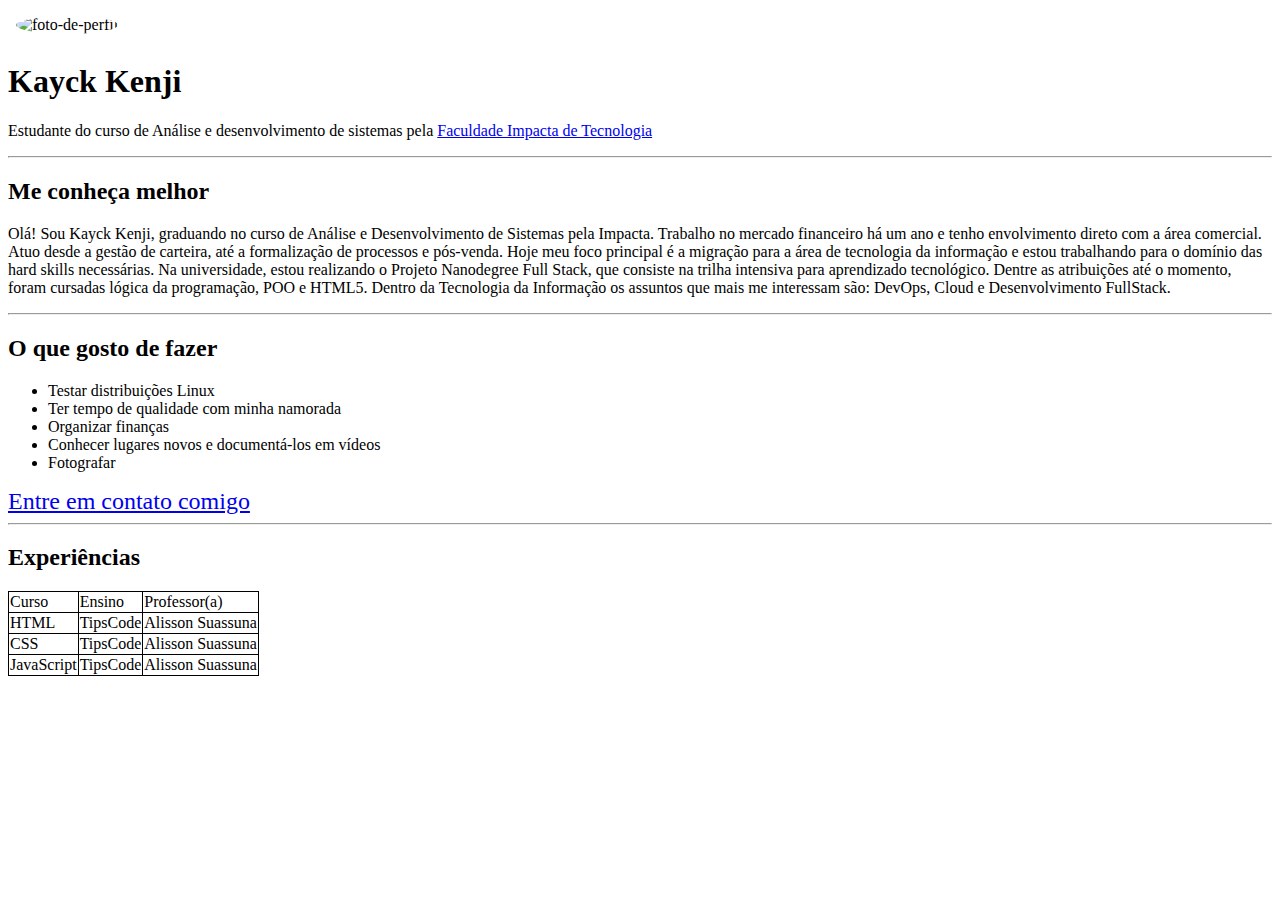
==== index.html @ 36872cfc "Currículo usando HTML e CSS" ====
<!DOCTYPE html>
<html lang="pt-BR">
<head>
    <meta charset="UTF-8">
    <meta name="viewport" content="width=device-width, initial-scale=1.0">
    <title>Kayck Kenji</title>
    <link rel="stylesheet" href="style.css">
</head>
<body>
    <img class="imagem" src="img/foto-de-perfil.jpg" alt="foto-de-perfil">
    <h1>Kayck Kenji</h1>
    <p>Estudante do curso de Análise e desenvolvimento de sistemas pela <a href="https://www.impacta.edu.br/">Faculdade Impacta de Tecnologia</a></p>
    <hr> <!-- Linha de Separação -->
    <h2>Me conheça melhor</h2>
    <p>Olá! Sou Kayck Kenji, graduando no curso de Análise e Desenvolvimento de Sistemas pela Impacta. Trabalho no mercado financeiro há um ano e tenho envolvimento direto com a área comercial. Atuo desde a gestão de carteira, até a formalização de processos e pós-venda. Hoje meu foco principal é a migração para a área de tecnologia da informação e estou trabalhando para o domínio das hard skills necessárias.
    Na universidade, estou realizando o Projeto Nanodegree Full Stack, que consiste na trilha intensiva para aprendizado tecnológico. Dentre as atribuições até o momento, foram cursadas lógica da programação, POO e HTML5. 
    Dentro da Tecnologia da Informação os assuntos que mais me interessam são: DevOps, Cloud e Desenvolvimento FullStack.</p>
    <hr> <!-- Linha de Separação -->
    <h2>O que gosto de fazer</h2>
    <ul>
        <li>Testar distribuições Linux</li>
        <li>Ter tempo de qualidade com minha namorada</li>
        <li>Organizar finanças</li>
        <li>Conhecer lugares novos e documentá-los em vídeos</li>
        <li>Fotografar</li>
    </ul>
    <a class="contato" href="https://www.instagram.com/dev.kenji/">Entre em contato comigo</a>
    <hr> <!-- Linha de Separação -->
    <h2>Experiências</h2>
    <table class="experiencias" border="1, solid">
        <tr>
            <td>Curso</td>
            <td>Ensino</td>
            <td>Professor(a)</td>
        </tr>
        <tr>
            <td>HTML</td>
            <td>TipsCode</td>
            <td>Alisson Suassuna</td>
        </tr>
        <tr>
            <td>CSS</td>
            <td>TipsCode</td>
            <td>Alisson Suassuna</td>
        </tr>
        <tr>
            <td>JavaScript</td>
            <td>TipsCode</td>
            <td>Alisson Suassuna</td>
        </tr>
    </table>
</body>
</html>
---- style.css ----
.imagem {
    width: 200px; /* Largura desejada */
    height: 200px; /* Altura automática para manter a proporção */
    border-radius: 50%;
    padding: 4px;
    margin: 4px;
}

.contato {
    font-size: 1.5rem;
}
.experiencias {
    text-align: left;
    border-collapse: collapse;
    border: 1px solid #000; /* Adiciona uma borda de 1px sólida preta */
  }
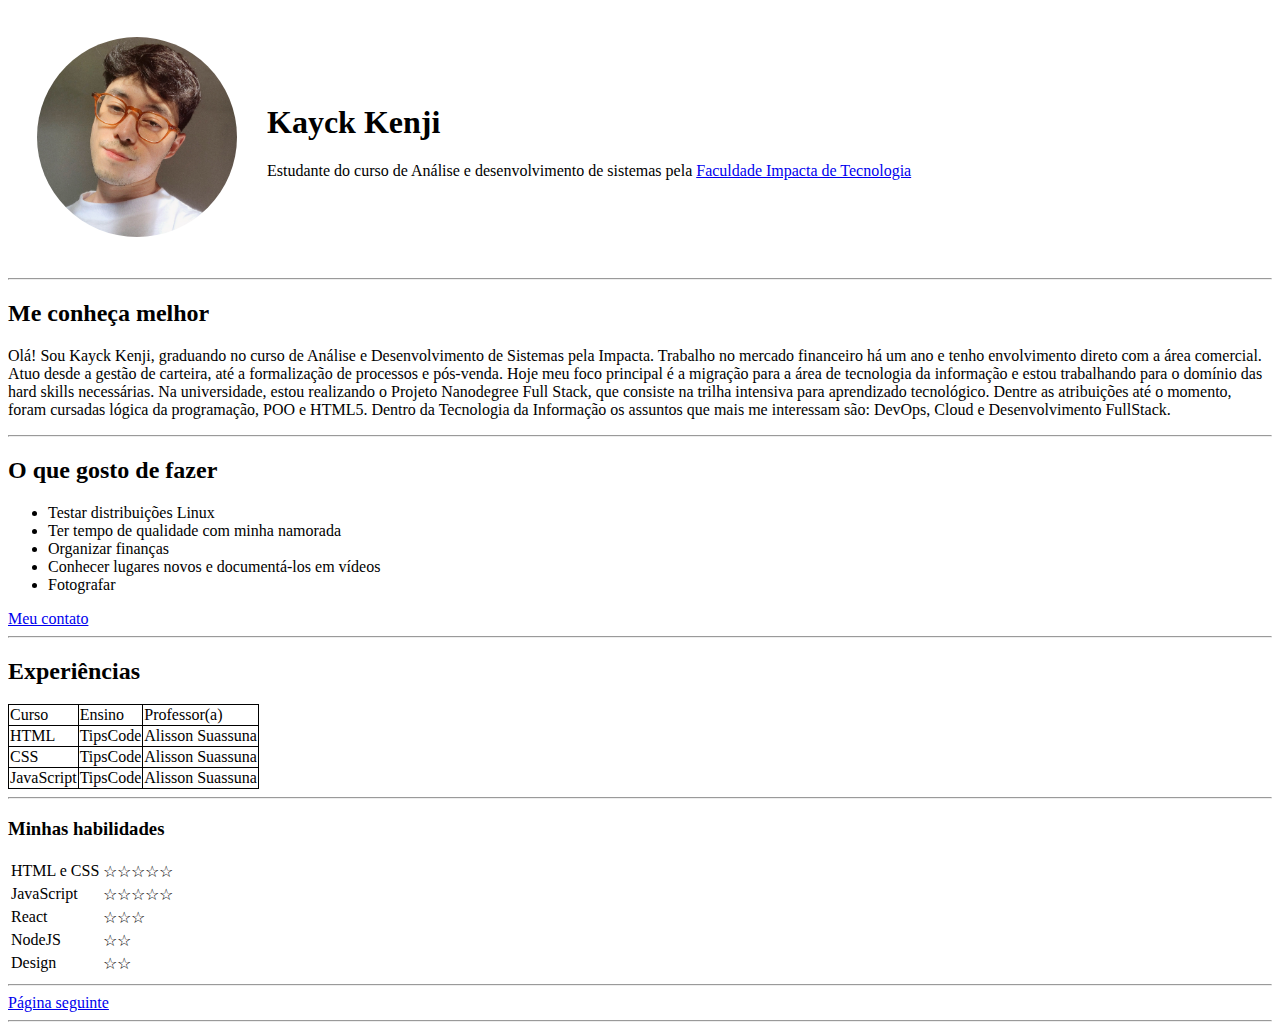
==== commit 36c7518d: "add contato" ====
--- a/index.html
+++ b/index.html
@@ -7,9 +7,17 @@
     <link rel="stylesheet" href="style.css">
 </head>
 <body>
-    <img class="imagem" src="img/foto-de-perfil.jpg" alt="foto-de-perfil">
-    <h1>Kayck Kenji</h1>
-    <p>Estudante do curso de Análise e desenvolvimento de sistemas pela <a href="https://www.impacta.edu.br/">Faculdade Impacta de Tecnologia</a></p>
+
+    <table cellspacing="20">
+        <tr>
+            <td><img class="imagem" src="img/foto-de-perfil.jpg" alt="foto-de-perfil"></td>
+            <td>
+                <h1>Kayck Kenji</h1>
+                <p>Estudante do curso de Análise e desenvolvimento de sistemas pela <a href="https://www.impacta.edu.br/">Faculdade Impacta de Tecnologia</a></p>
+            </td>
+        </tr>
+    </table>
+
     <hr> <!-- Linha de Separação -->
     <h2>Me conheça melhor</h2>
     <p>Olá! Sou Kayck Kenji, graduando no curso de Análise e Desenvolvimento de Sistemas pela Impacta. Trabalho no mercado financeiro há um ano e tenho envolvimento direto com a área comercial. Atuo desde a gestão de carteira, até a formalização de processos e pós-venda. Hoje meu foco principal é a migração para a área de tecnologia da informação e estou trabalhando para o domínio das hard skills necessárias.
@@ -24,7 +32,8 @@
         <li>Conhecer lugares novos e documentá-los em vídeos</li>
         <li>Fotografar</li>
     </ul>
-    <a class="contato" href="https://www.instagram.com/dev.kenji/">Entre em contato comigo</a>
+
+    <a href="contato.html">Meu contato</a> 
     <hr> <!-- Linha de Separação -->
     <h2>Experiências</h2>
     <table class="experiencias" border="1, solid">
@@ -49,5 +58,34 @@
             <td>Alisson Suassuna</td>
         </tr>
     </table>
+    <hr>
+    <h3>Minhas habilidades</h2>
+        <table>
+            <tr>
+                <td>HTML e CSS</td>
+                <td>&#9734;&#9734;&#9734;&#9734;&#9734;</td>
+            </tr>
+            <tr>
+                <td>JavaScript</td>
+                <td>&#9734;&#9734;&#9734;&#9734;&#9734;</td>
+            </tr>
+            <tr>
+                <td>React</td>
+                <td>&#9734;&#9734;&#9734</td>
+            <tr>
+                <td>NodeJS</td>
+                <td>&#9734;&#9734;</td>        
+            </tr>
+            <tr>
+                <td>Design</td>
+                <td>&#9734;&#9734;</td>        
+            </tr>
+        </table>
+
+        <hr>
+        <a href="pg-2.html">Página seguinte</a>
+        <hr>
+        
+
 </body>
 </html>